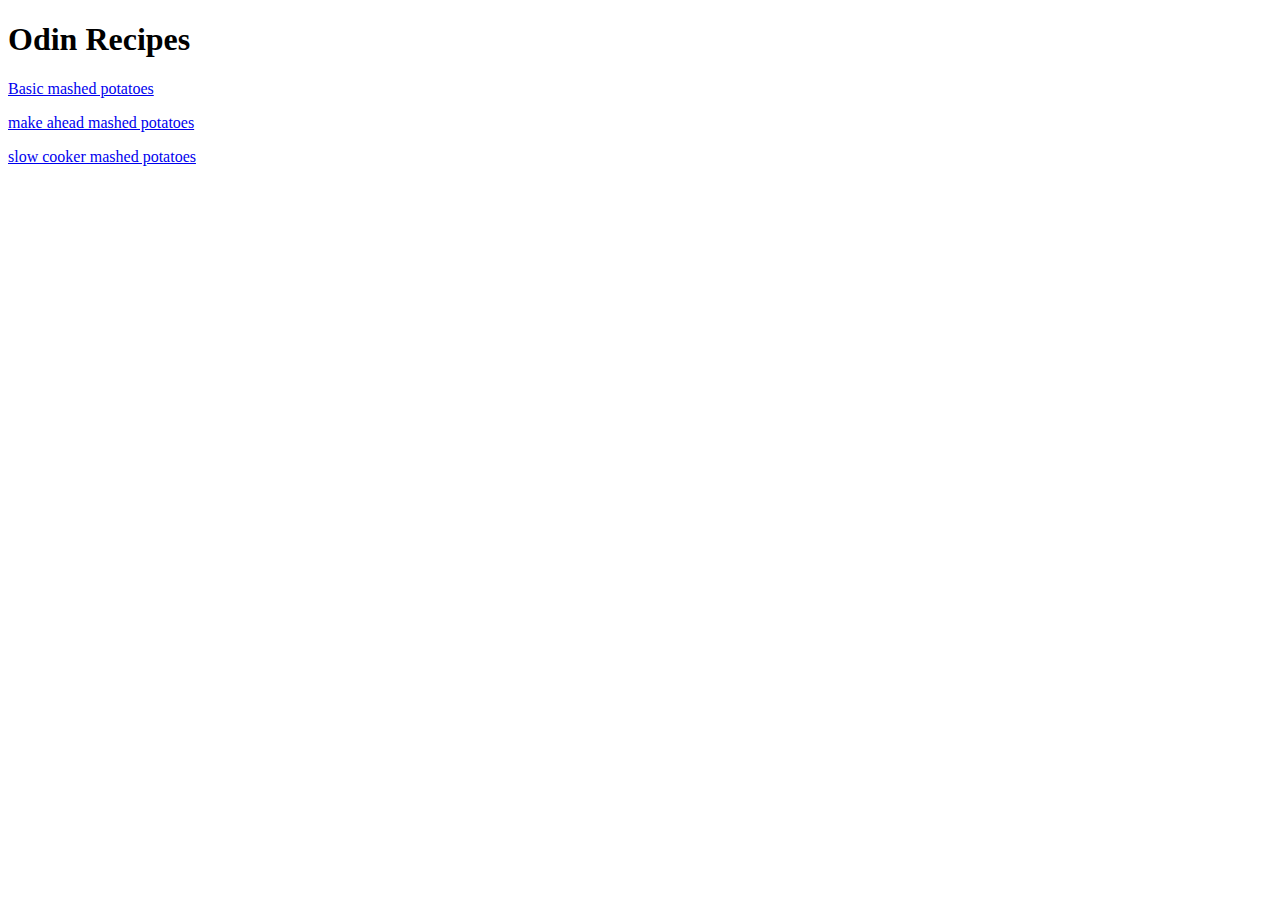
==== index.html @ 5cc1d635 "image/" ====
<!DOCTYPE html>
<html lang="en">
<head>
    <meta charset="UTF-8">
    <meta name="viewport" content="width=device-width, initial-scale=1.0">
    <title>Document</title>
</head>
<body>
    <h1>Odin Recipes</h1>
    <a href="./recipes/basic-mashed-potatoes.html" target="_blank"><p>Basic mashed potatoes</p></a>
    <a href="./recipes/make-ahead-mashed-potatoes.html" target="_blank"><p>make ahead mashed potatoes</p></a>
    <a href="./recipes/slow-cooker-mashed-potatoes.html" target="_blank"><p>slow cooker mashed potatoes</p></a>
</body>
</html>
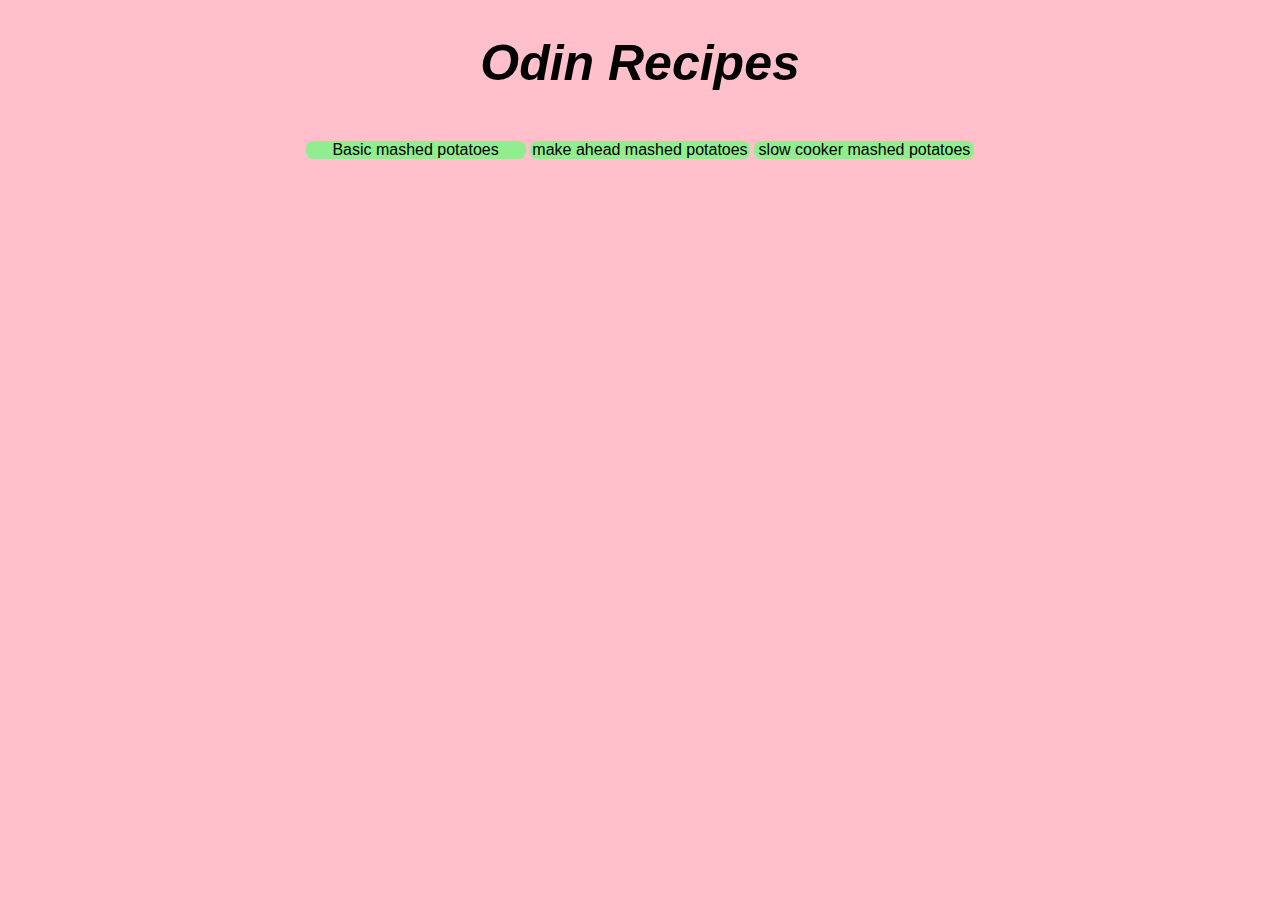
==== commit bc552dd9: "Add index.html" ====
--- a/index.html
+++ b/index.html
@@ -4,11 +4,14 @@
     <meta charset="UTF-8">
     <meta name="viewport" content="width=device-width, initial-scale=1.0">
     <title>Document</title>
+    <link rel="stylesheet" href="style.css">
 </head>
 <body>
     <h1>Odin Recipes</h1>
-    <a href="./recipes/basic-mashed-potatoes.html" target="_blank"><p>Basic mashed potatoes</p></a>
-    <a href="./recipes/make-ahead-mashed-potatoes.html" target="_blank"><p>make ahead mashed potatoes</p></a>
-    <a href="./recipes/slow-cooker-mashed-potatoes.html" target="_blank"><p>slow cooker mashed potatoes</p></a>
+    <div class="recipe">
+        <a href="./recipes/basic-mashed-potatoes.html" target="_blank"><p>Basic mashed potatoes</p></a>
+        <a href="./recipes/make-ahead-mashed-potatoes.html" target="_blank"><p>make ahead mashed potatoes</p></a>
+        <a href="./recipes/slow-cooker-mashed-potatoes.html" target="_blank"><p>slow cooker mashed potatoes</p></a>
+    </div>
 </body>
 </html>--- a/style.css
+++ b/style.css
@@ -0,0 +1,18 @@
+*{
+    background-color: pink;
+    font-family: sans-serif;
+    text-align: center;
+}
+
+h1{
+    font-weight: bold;
+    font-size: 50px;
+    font-style: italic;
+}
+.recipe p{
+    color: black;
+    background-color: lightgreen;
+    border-radius: 7px;
+    width: 220px;
+    display: inline-block;
+}
